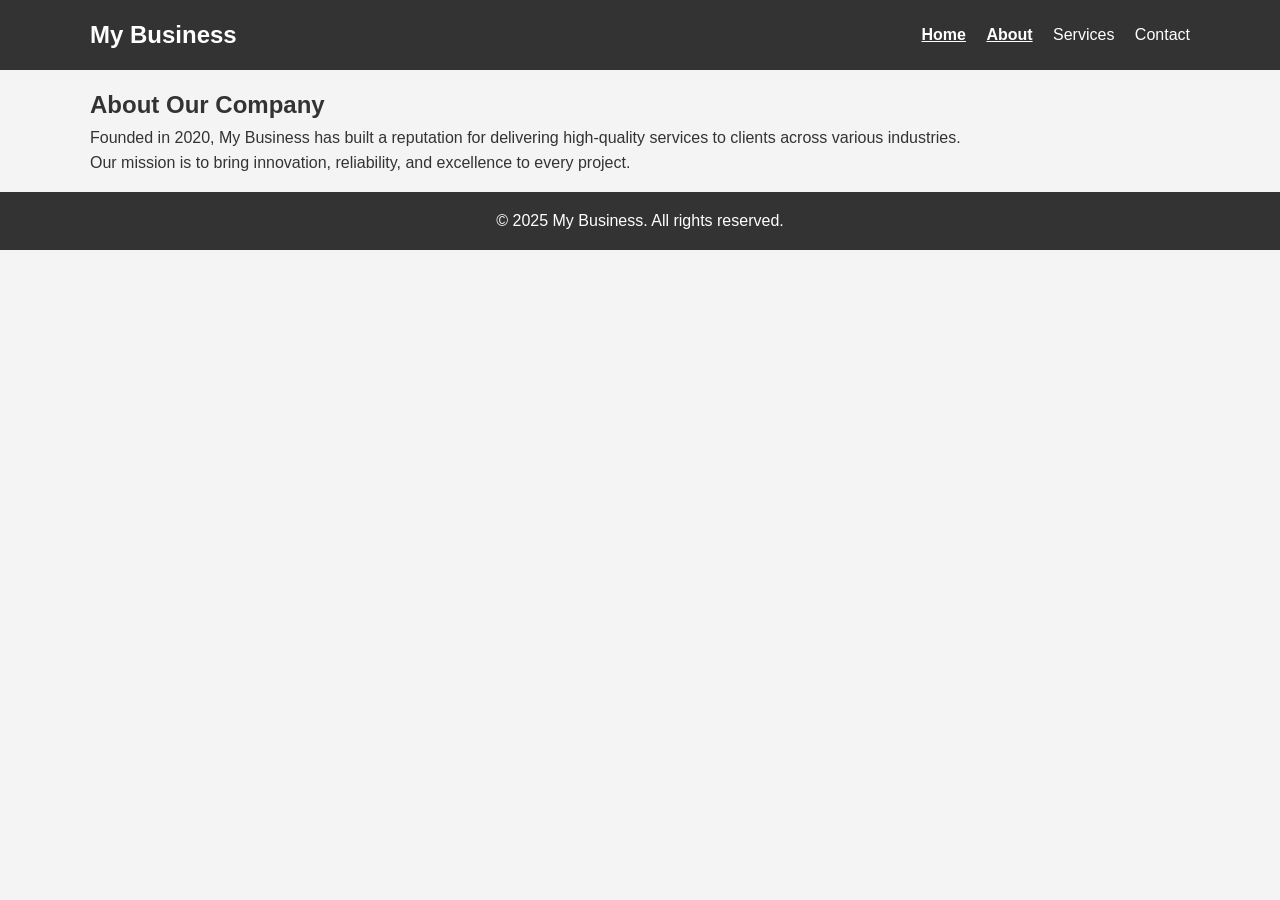
==== about/index.html @ e6973ec0 "email and structure changes." ====
<!DOCTYPE html>
<html lang="en">
  <head>
    <meta charset="UTF-8" />
    <meta name="viewport" content="width=device-width, initial-scale=1.0" />
    <title>About Us - My Business</title>
    <link rel="stylesheet" href="../css/style.css" />
  </head>
  <body>
    <header>
      <div class="container">
        <h1 class="logo">My Business</h1>
        <nav>
          <a href="/">Home</a>
          <a href="/about/" class="active">About</a>
          <a href="/services/">Services</a>
          <a href="/contact/">Contact</a>
        </nav>
      </div>
    </header>

    <section class="container">
      <h2>About Our Company</h2>
      <p>
        Founded in 2020, My Business has built a reputation for delivering
        high-quality services to clients across various industries.
      </p>
      <p>
        Our mission is to bring innovation, reliability, and excellence to every
        project.
      </p>
    </section>

    <footer>
      <p>&copy; 2025 My Business. All rights reserved.</p>
    </footer>

    <script src="../js/main.js"></script>
  </body>
</html>
---- css/style.css ----
/* Reset */
* {
    margin: 0;
    padding: 0;
    box-sizing: border-box;
}

/* Global Styles */
body {
    font-family: Arial, sans-serif;
    background: #f4f4f4;
    color: #333;
    line-height: 1.6;
}

.container {
    width: 90%;
    max-width: 1100px;
    margin: auto;
    padding: 1rem 0;
}

/* Header */
header {
    background: #333;
    color: #fff;
}

header .container {
    display: flex;
    justify-content: space-between;
    align-items: center;
}

.logo {
    font-size: 1.5rem;
}

nav a {
    color: #fff;
    margin-left: 1rem;
    text-decoration: none;
}

nav a.active {
    font-weight: bold;
    text-decoration: underline;
}

nav a:hover {
    text-decoration: underline;
}

/* Hero Section */
.hero {
    background: url('../images/hero.jpg') center/cover no-repeat;
    height: 400px;
    display: flex;
    align-items: center;
    justify-content: center;
}

.hero-content {
    background-color: rgba(0, 0, 0, 0.6);
    padding: 2rem;
    border-radius: 10px;
    color: #fff;
    text-align: center;
}

.btn, .btn-secondary {
    display: inline-block;
    margin-top: 1rem;
    padding: 0.7rem 1.5rem;
    text-decoration: none;
    border-radius: 5px;
}

.btn {
    background: #f04e30;
    color: #fff;
}

.btn:hover {
    background: #d03d24;
}

.btn-secondary {
    background: #555;
    color: #fff;
}

.btn-secondary:hover {
    background: #333;
}

/* Services Grid */
.services-grid {
    display: grid;
    grid-template-columns: repeat(auto-fit, minmax(250px, 1fr));
    gap: 1rem;
}

.service-card {
    background: #fff;
    padding: 1rem;
    border-radius: 8px;
    text-align: center;
    box-shadow: 0 0 5px rgba(0,0,0,0.1);
}

/* Footer */
footer {
    text-align: center;
    padding: 1rem;
    background: #333;
    color: #fff;
}

/* Contact section */
.contact {
  max-width: 900px;
  margin: 2rem auto;
  padding: 0 1rem;
  text-align: center;
}

.contact h1 {
  font-size: 2.5rem;
  margin-bottom: 0.5rem;
}

.contact p {
  font-size: 1.1rem;
  margin-bottom: 2rem;
}

.contact-card {
  background-color: #f9f9f9;
  padding: 2rem;
  border-radius: 12px;
  box-shadow: 0 4px 15px rgba(0,0,0,0.1);
  max-width: 600px;
  margin: 0 auto;
  text-align: left;
}

.contact-card form label {
  display: block;
  margin-bottom: 0.3rem;
  font-weight: 500;
}

.contact-card form input,
.contact-card form textarea {
  width: 100%;
  padding: 0.75rem;
  margin-bottom: 1.2rem;
  border: 1px solid #ccc;
  border-radius: 8px;
  font-size: 1rem;
  transition: border-color 0.2s;
}

.contact-card form input:focus,
.contact-card form textarea:focus {
  border-color: #007bff;
  outline: none;
}

.contact-card form button {
  display: inline-block;
  padding: 0.75rem 2rem;
  font-size: 1.1rem;
  background-color: #007bff;
  color: #fff;
  border: none;
  border-radius: 8px;
  cursor: pointer;
  transition: background-color 0.2s;
}

.contact-card form button:hover {
  background-color: #0056b3;
}

/* Responsive */
@media (max-width: 600px) {
  .contact-card {
    padding: 1.5rem;
  }
}
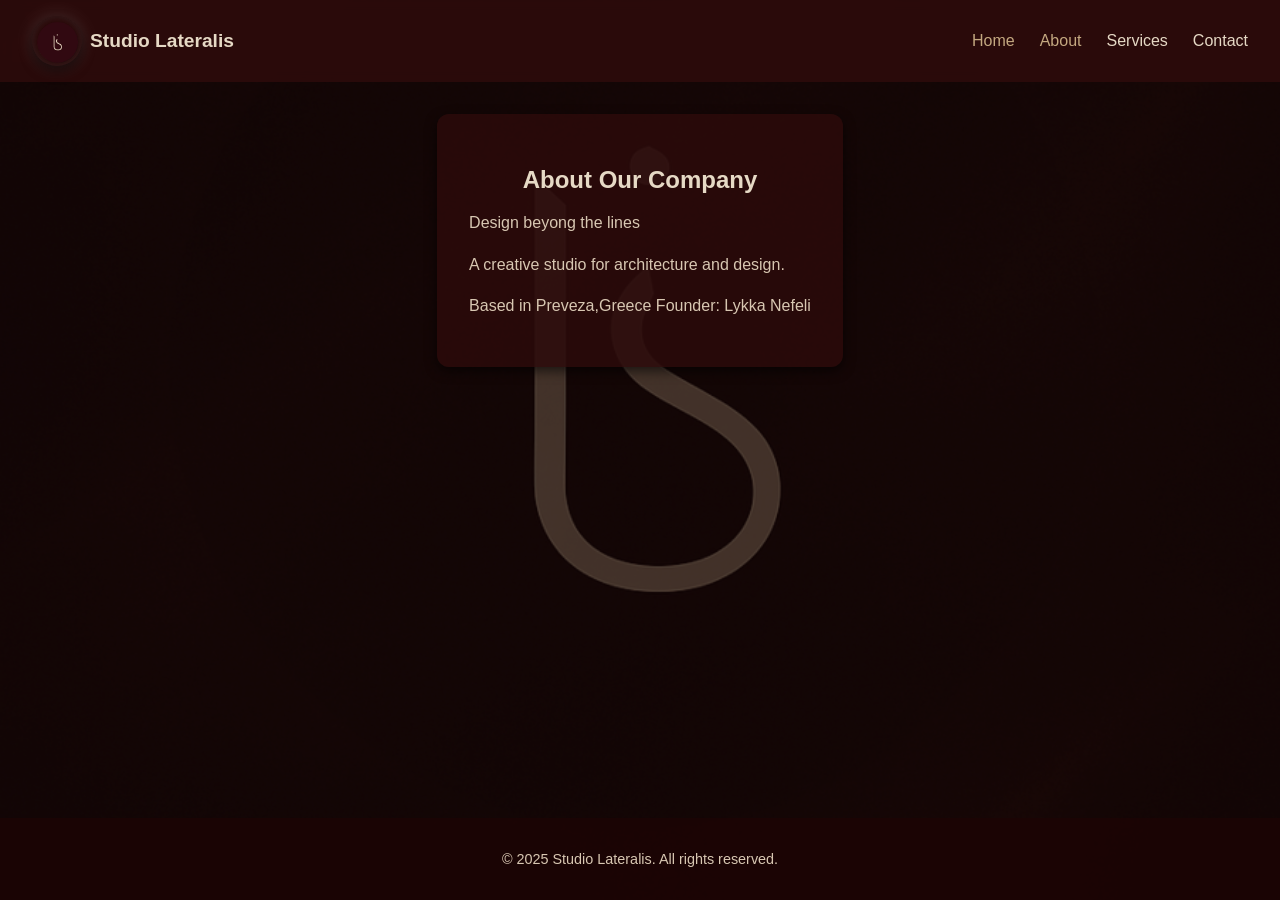
==== commit 8bfdec88: "Changes in layout and colours. Added background." ====
--- a/about/index.html
+++ b/about/index.html
@@ -8,31 +8,29 @@
   </head>
   <body>
     <header>
-      <div class="container">
-        <h1 class="logo">My Business</h1>
-        <nav>
-          <a href="/">Home</a>
-          <a href="/about/" class="active">About</a>
-          <a href="/services/">Services</a>
-          <a href="/contact/">Contact</a>
-        </nav>
+      <div class="logo-container">
+        <img src="/images/logo_cropped.png" alt="Logo" class="logo" />
+        <span class="brand-name">Studio Lateralis</span>
       </div>
+      <nav>
+        <ul>
+          <li><a href="/">Home</a></li>
+          <li><a href="/about/" class="active">About</a></li>
+          <li><a href="/services/">Services</a></li>
+          <li><a href="/contact/">Contact</a></li>
+        </ul>
+      </nav>
     </header>
-
-    <section class="container">
-      <h2>About Our Company</h2>
-      <p>
-        Founded in 2020, My Business has built a reputation for delivering
-        high-quality services to clients across various industries.
-      </p>
-      <p>
-        Our mission is to bring innovation, reliability, and excellence to every
-        project.
-      </p>
-    </section>
-
+    <main>
+      <section class="container">
+        <h2>About Our Company</h2>
+        <p>Design beyong the lines</p>
+        <p>A creative studio for architecture and design.</p>
+        <p>Based in Preveza,Greece Founder: Lykka Nefeli</p>
+      </section>
+    </main>
     <footer>
-      <p>&copy; 2025 My Business. All rights reserved.</p>
+      <p>© 2025 Studio Lateralis. All rights reserved.</p>
     </footer>
 
     <script src="../js/main.js"></script>
--- a/css/style.css
+++ b/css/style.css
@@ -1,154 +1,189 @@
-/* Reset */
-* {
-    margin: 0;
-    padding: 0;
-    box-sizing: border-box;
-}
-
-/* Global Styles */
+/* ===========================
+   GLOBAL STYLES
+=========================== */
+/* Ensure page takes full height */
+html, body {
+  height: 100%;
+  display: flex;
+  flex-direction: column;
+}
+
+main {
+  flex: 1;
+  display: flex;
+  flex-direction: column; /* optional, only if you need vertical layout */
+}
+
+
+/* Main grows to fill space */
+main.hero {
+  flex: 1;
+  display: flex;
+  justify-content: center;
+  align-items: center;
+  text-align: center;
+}
+
+/* Footer always sticks to bottom */
+footer {
+  text-align: center;
+  padding: 15px;
+  background: rgba(28, 5, 5, 0.85);
+  color: #D8C7B2;
+  font-size: 0.9rem;
+}
+
 body {
-    font-family: Arial, sans-serif;
-    background: #f4f4f4;
-    color: #333;
-    line-height: 1.6;
-}
-
-.container {
-    width: 90%;
-    max-width: 1100px;
-    margin: auto;
-    padding: 1rem 0;
-}
-
-/* Header */
+  margin: 0;
+  font-family: Arial, sans-serif;
+  background: url("../images/background_new.png") no-repeat center center fixed;
+  background-size: cover;
+  color: #E6D9C5;
+}
+
+/* Overlay for readability */
+body::before {
+  content: "";
+  position: fixed;
+  top: 0;
+  left: 0;
+  width: 100%;
+  height: 100%;
+  background: rgba(20, 5, 5, 0.75);
+  z-index: -1;
+}
+
+/* ===========================
+   HEADER & NAV
+=========================== */
 header {
-    background: #333;
-    color: #fff;
-}
-
-header .container {
-    display: flex;
-    justify-content: space-between;
-    align-items: center;
-}
-
-.logo {
-    font-size: 1.5rem;
-}
-
-nav a {
-    color: #fff;
-    margin-left: 1rem;
-    text-decoration: none;
-}
-
-nav a.active {
-    font-weight: bold;
-    text-decoration: underline;
-}
-
-nav a:hover {
-    text-decoration: underline;
-}
-
-/* Hero Section */
-.hero {
-    background: url('../images/hero.jpg') center/cover no-repeat;
-    height: 400px;
-    display: flex;
-    align-items: center;
-    justify-content: center;
-}
-
-.hero-content {
-    background-color: rgba(0, 0, 0, 0.6);
-    padding: 2rem;
-    border-radius: 10px;
-    color: #fff;
-    text-align: center;
-}
-
-.btn, .btn-secondary {
-    display: inline-block;
-    margin-top: 1rem;
-    padding: 0.7rem 1.5rem;
-    text-decoration: none;
-    border-radius: 5px;
-}
-
-.btn {
-    background: #f04e30;
-    color: #fff;
-}
-
-.btn:hover {
-    background: #d03d24;
-}
-
-.btn-secondary {
-    background: #555;
-    color: #fff;
-}
-
-.btn-secondary:hover {
-    background: #333;
-}
-
-/* Services Grid */
-.services-grid {
-    display: grid;
-    grid-template-columns: repeat(auto-fit, minmax(250px, 1fr));
-    gap: 1rem;
-}
-
-.service-card {
-    background: #fff;
-    padding: 1rem;
-    border-radius: 8px;
-    text-align: center;
-    box-shadow: 0 0 5px rgba(0,0,0,0.1);
-}
-
-/* Footer */
-footer {
-    text-align: center;
-    padding: 1rem;
-    background: #333;
-    color: #fff;
-}
-
-/* Contact section */
-.contact {
-  max-width: 900px;
+  background: rgba(44, 11, 11, 0.95);
+  padding: 1rem 2rem;
+  display: flex;
+  align-items: center;
+  justify-content: space-between;
+  backdrop-filter: blur(6px);
+}
+
+.logo-container {
+  display: flex;
+  align-items: center;
+  gap: 0.5rem;
+}
+
+.logo-container img {
+  height: 50px;
+  width: 50px;
+  border-radius: 50%;
+  
+  /* Uniform shadow and glow */
+  box-shadow: 
+    0 6px 12px rgba(0, 0, 0, 0.5),  /* soft shadow below */
+    0 0 20px rgba(255, 255, 255, 0.15), /* uniform glow around */
+    inset 0 0 10px rgba(255,255,255,0.1), /* inner soft highlight */
+    inset 0 0 8px rgba(0,0,0,0.2);       /* inner depth */
+  
+  transition: transform 0.3s ease, box-shadow 0.3s ease;
+}
+
+/* Lift on hover with same uniform shadow */
+.logo-container img:hover {
+  transform: translateY(-4px) scale(1.07);
+  box-shadow: 
+    0 10px 18px rgba(0, 0, 0, 0.6),
+    0 0 25px rgba(255, 255, 255, 0.2),
+    inset 0 0 12px rgba(255,255,255,0.15),
+    inset 0 0 10px rgba(0,0,0,0.25);
+}
+
+
+
+.brand-name {
+  font-size: 1.2rem;
+  font-weight: bold;
+  color: #E6D9C5;
+}
+
+nav ul {
+  list-style: none;
+  margin: 0;
+  padding: 0;
+  display: flex;
+  gap: 25px;
+}
+
+nav ul li a {
+  text-decoration: none;
+  color: #E6D9C5;
+  font-weight: 500;
+  transition: color 0.3s ease;
+}
+
+nav ul li a:hover,
+nav ul li a.active {
+  color: #C4A880;
+}
+
+/* ===========================
+   SECTIONS
+=========================== */
+section, .contact-card {
+  background: rgba(44, 11, 11, 0.85);
   margin: 2rem auto;
-  padding: 0 1rem;
-  text-align: center;
-}
-
-.contact h1 {
-  font-size: 2.5rem;
-  margin-bottom: 0.5rem;
-}
-
-.contact p {
-  font-size: 1.1rem;
-  margin-bottom: 2rem;
-}
-
-.contact-card {
-  background-color: #f9f9f9;
   padding: 2rem;
   border-radius: 12px;
-  box-shadow: 0 4px 15px rgba(0,0,0,0.1);
-  max-width: 600px;
-  margin: 0 auto;
-  text-align: left;
-}
-
+  max-width: 1000px;
+  box-shadow: 0 4px 12px rgba(0,0,0,0.6);
+}
+
+/* ===========================
+   TYPOGRAPHY
+=========================== */
+h1, h2, h3 {
+  color: #E6D9C5;
+  text-align: center;
+  margin-bottom: 1rem;
+}
+
+p {
+  color: #D8C7B2;
+  line-height: 1.6;
+}
+
+a {
+  color: #C29B88;
+  text-decoration: none;
+}
+
+a:hover {
+  text-decoration: underline;
+}
+
+/* ===========================
+   BUTTONS
+=========================== */
+button, .btn {
+  background: #800020;
+  color: #E6D9C5;
+  border: none;
+  padding: 0.8rem 1.5rem;
+  border-radius: 8px;
+  cursor: pointer;
+  transition: background 0.2s;
+}
+
+button:hover, .btn:hover {
+  background: #A63232;
+}
+
+/* ===========================
+   CONTACT FORM
+=========================== */
 .contact-card form label {
   display: block;
   margin-bottom: 0.3rem;
   font-weight: 500;
+  color: #E6D9C5;
 }
 
 .contact-card form input,
@@ -156,37 +191,63 @@
   width: 100%;
   padding: 0.75rem;
   margin-bottom: 1.2rem;
-  border: 1px solid #ccc;
+  border: 1px solid #C4A880;
   border-radius: 8px;
+  background-color: #2C0B0B;
+  color: #E6D9C5;
   font-size: 1rem;
-  transition: border-color 0.2s;
+}
+
+.contact-card form input::placeholder,
+.contact-card form textarea::placeholder {
+  color: #cbbba7;
 }
 
 .contact-card form input:focus,
 .contact-card form textarea:focus {
-  border-color: #007bff;
+  border-color: #fff;
   outline: none;
 }
 
 .contact-card form button {
-  display: inline-block;
-  padding: 0.75rem 2rem;
-  font-size: 1.1rem;
-  background-color: #007bff;
-  color: #fff;
-  border: none;
-  border-radius: 8px;
-  cursor: pointer;
-  transition: background-color 0.2s;
+  background-color: #E6D9C5;
+  color: #2C0B0B;
+  font-weight: bold;
 }
 
 .contact-card form button:hover {
-  background-color: #0056b3;
-}
-
-/* Responsive */
+  background-color: #fff;
+  color: #2C0B0B;
+}
+
+/* ===========================
+   FOOTER
+=========================== */
+footer {
+  margin-top: 50px;
+  text-align: center;
+  padding: 15px;
+  background: rgba(28, 5, 5, 0.9);
+  color: #D8C7B2;
+  font-size: 0.9rem;
+}
+
+/* ===========================
+   RESPONSIVE
+=========================== */
 @media (max-width: 600px) {
-  .contact-card {
+  header {
+    flex-direction: column;
+    align-items: flex-start;
+  }
+
+  nav ul {
+    flex-wrap: wrap;
+    gap: 1rem;
+    margin-top: 0.5rem;
+  }
+
+  section, .contact-card {
     padding: 1.5rem;
   }
 }
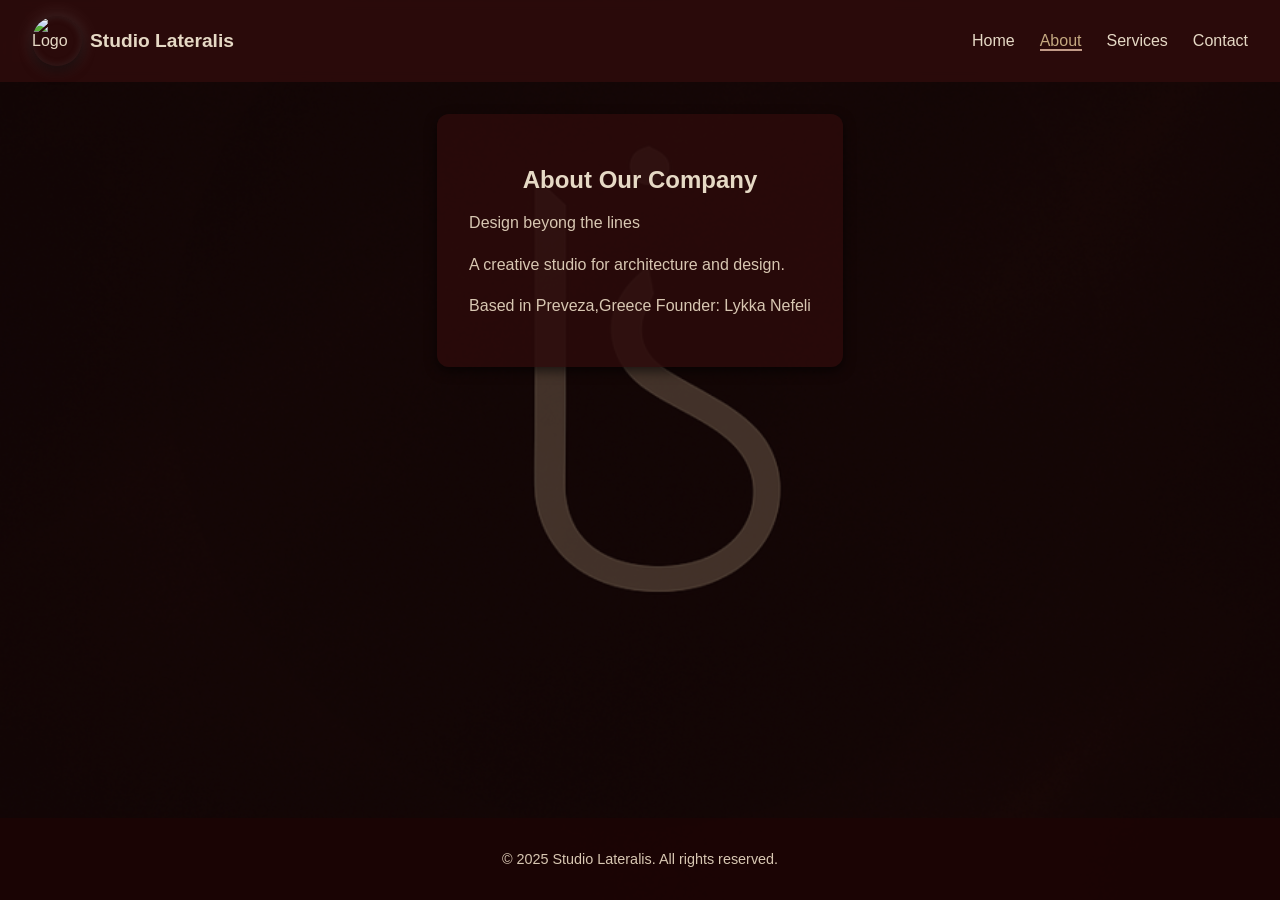
==== commit b9797f24: "Fixed paths" ====
--- a/about/index.html
+++ b/about/index.html
@@ -9,15 +9,15 @@
   <body>
     <header>
       <div class="logo-container">
-        <img src="/images/logo_cropped.png" alt="Logo" class="logo" />
+        <img src="images/logo_cropped.png" alt="Logo" class="logo" />
         <span class="brand-name">Studio Lateralis</span>
       </div>
       <nav>
         <ul>
-          <li><a href="/">Home</a></li>
-          <li><a href="/about/" class="active">About</a></li>
-          <li><a href="/services/">Services</a></li>
-          <li><a href="/contact/">Contact</a></li>
+          <li><a href="./">Home</a></li>
+          <li><a href="about/" class="active">About</a></li>
+          <li><a href="services/">Services</a></li>
+          <li><a href="contact/">Contact</a></li>
         </ul>
       </nav>
     </header>
--- a/css/style.css
+++ b/css/style.css
@@ -98,6 +98,7 @@
 
 
 
+
 .brand-name {
   font-size: 1.2rem;
   font-weight: bold;
@@ -110,6 +111,11 @@
   padding: 0;
   display: flex;
   gap: 25px;
+}
+
+nav ul li a.active {
+  color: #fff;
+  border-bottom: 2px solid #C29B88; /* subtle underline */
 }
 
 nav ul li a {
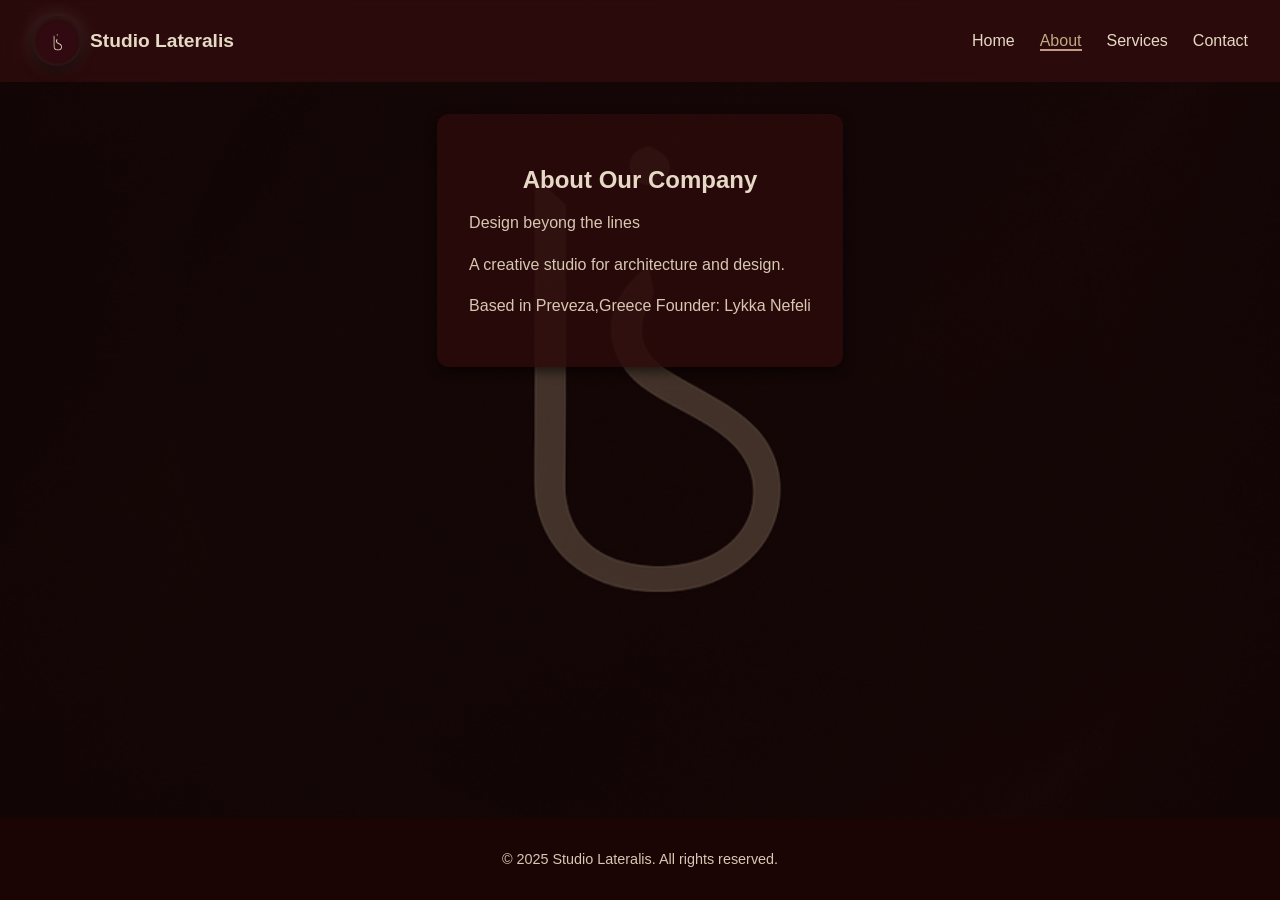
==== commit 3a977f7a: "Update index.html, index.html, index.html, and 2 more files" ====
--- a/about/index.html
+++ b/about/index.html
@@ -9,15 +9,15 @@
   <body>
     <header>
       <div class="logo-container">
-        <img src="images/logo_cropped.png" alt="Logo" class="logo" />
+        <img src="../images/logo_cropped.png" alt="Logo" class="logo" />
         <span class="brand-name">Studio Lateralis</span>
       </div>
       <nav>
         <ul>
-          <li><a href="./">Home</a></li>
-          <li><a href="about/" class="active">About</a></li>
-          <li><a href="services/">Services</a></li>
-          <li><a href="contact/">Contact</a></li>
+          <li><a href="../">Home</a></li>
+          <li><a href="../about/" class="active">About</a></li>
+          <li><a href="../services/">Services</a></li>
+          <li><a href="../contact/">Contact</a></li>
         </ul>
       </nav>
     </header>
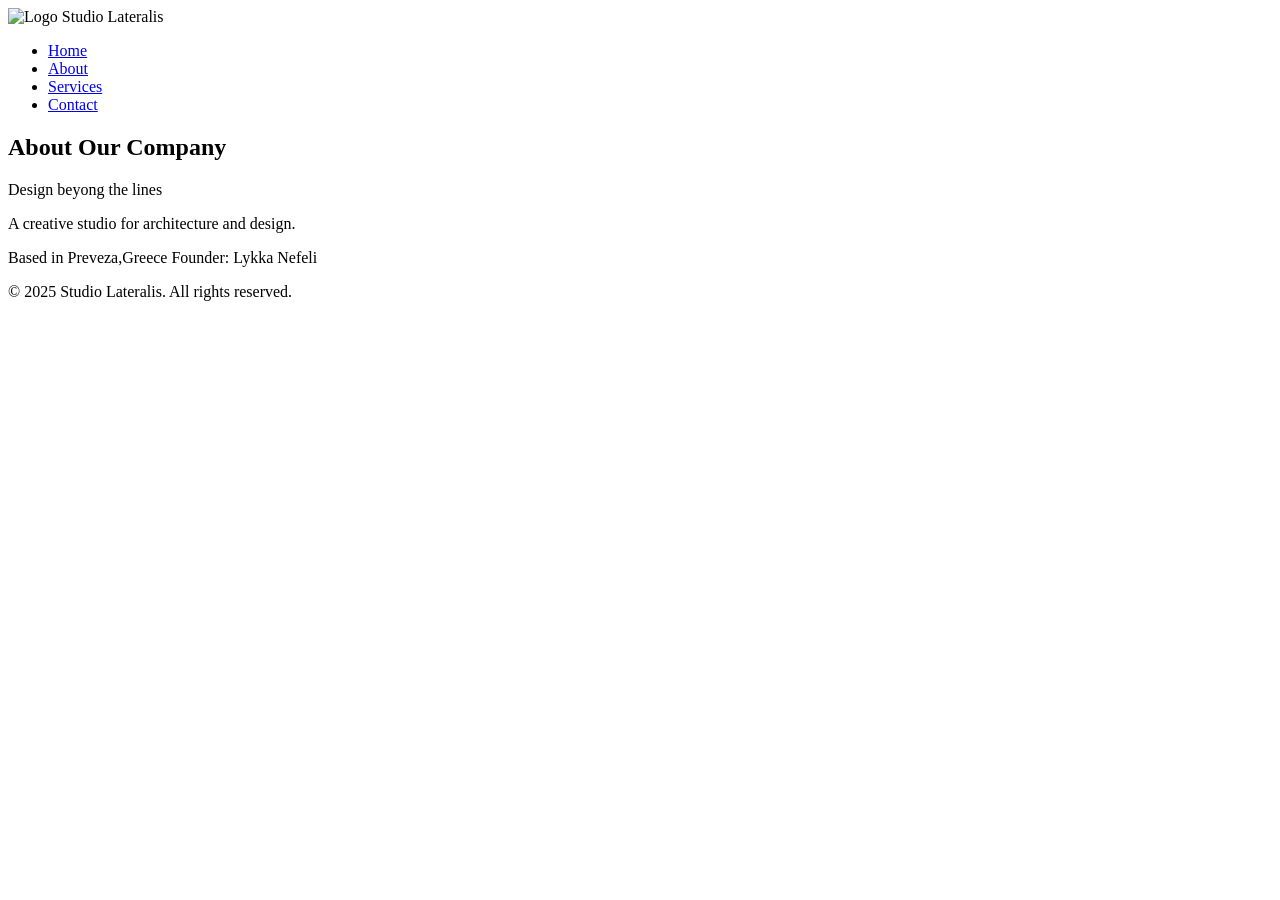
==== commit b36de7e1: "Update index.html, index.html, index.html, and 1 more file" ====
--- a/about/index.html
+++ b/about/index.html
@@ -4,20 +4,24 @@
     <meta charset="UTF-8" />
     <meta name="viewport" content="width=device-width, initial-scale=1.0" />
     <title>About Us - My Business</title>
-    <link rel="stylesheet" href="../css/style.css" />
+    <link rel="stylesheet" href="/studio-lateralis/css/style.css" />
   </head>
   <body>
     <header>
       <div class="logo-container">
-        <img src="../images/logo_cropped.png" alt="Logo" class="logo" />
+        <img
+          src="/studio-lateralis/images/logo_cropped.png"
+          alt="Logo"
+          class="logo"
+        />
         <span class="brand-name">Studio Lateralis</span>
       </div>
       <nav>
         <ul>
-          <li><a href="../">Home</a></li>
-          <li><a href="../about/" class="active">About</a></li>
-          <li><a href="../services/">Services</a></li>
-          <li><a href="../contact/">Contact</a></li>
+          <li><a href="/studio-lateralis/">Home</a></li>
+          <li><a href="/studio-lateralis/about/" class="active">About</a></li>
+          <li><a href="/studio-lateralis/services/">Services</a></li>
+          <li><a href="/studio-lateralis/contact/">Contact</a></li>
         </ul>
       </nav>
     </header>
@@ -33,6 +37,6 @@
       <p>© 2025 Studio Lateralis. All rights reserved.</p>
     </footer>
 
-    <script src="../js/main.js"></script>
+    <script src="/studio-lateralis/js/main.js"></script>
   </body>
 </html>
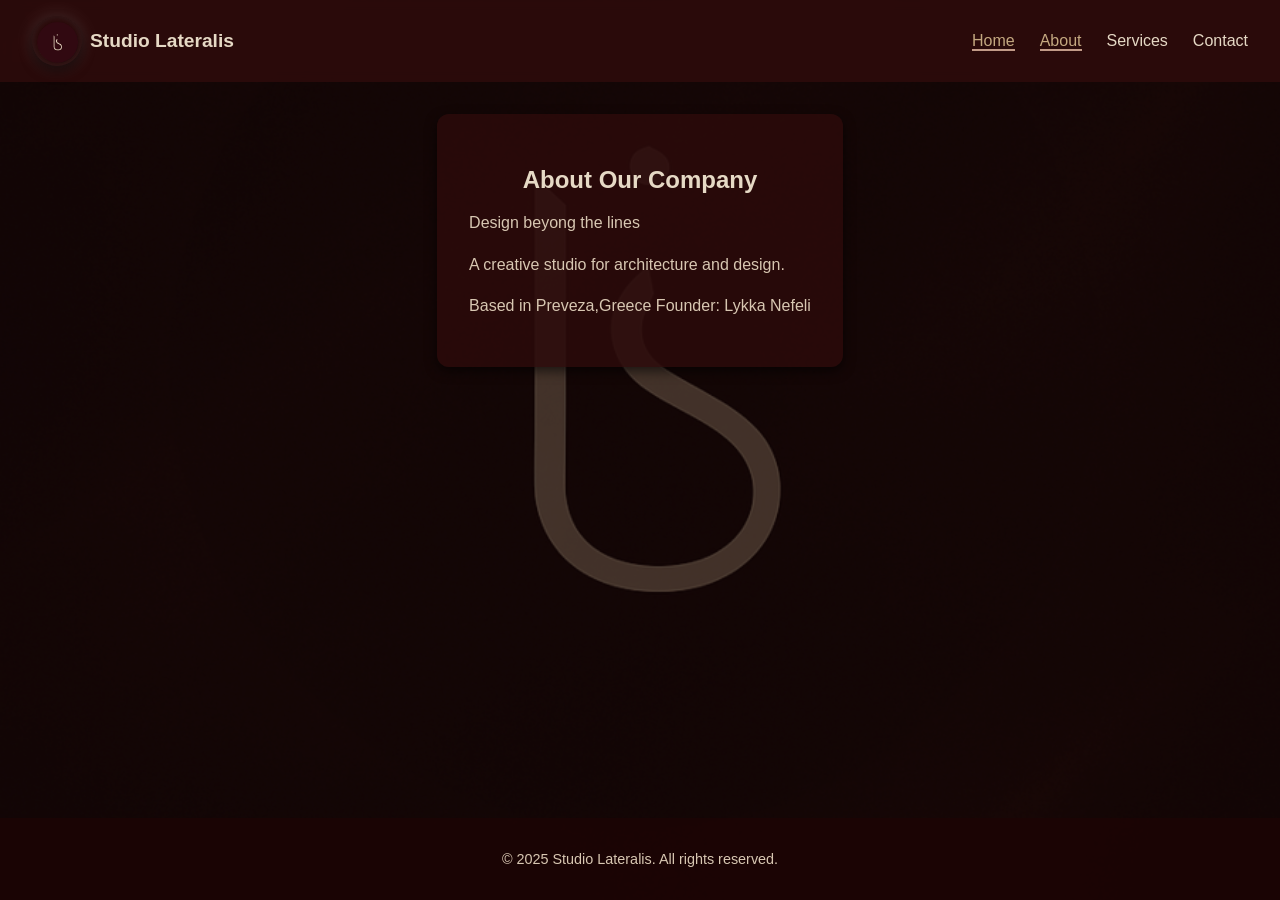
==== commit 3da3b7e8: "Update index.html, index.html, index.html, and 1 more file" ====
--- a/about/index.html
+++ b/about/index.html
@@ -4,24 +4,27 @@
     <meta charset="UTF-8" />
     <meta name="viewport" content="width=device-width, initial-scale=1.0" />
     <title>About Us - My Business</title>
-    <link rel="stylesheet" href="/studio-lateralis/css/style.css" />
+    <link rel="stylesheet" href="/css/style.css" />
+    <!-- Prevent caching of HTML -->
+    <meta
+      http-equiv="Cache-Control"
+      content="no-cache, no-store, must-revalidate"
+    />
+    <meta http-equiv="Pragma" content="no-cache" />
+    <meta http-equiv="Expires" content="0" />
   </head>
   <body>
     <header>
       <div class="logo-container">
-        <img
-          src="/studio-lateralis/images/logo_cropped.png"
-          alt="Logo"
-          class="logo"
-        />
+        <img src="/images/logo_cropped.png" alt="Logo" class="logo" />
         <span class="brand-name">Studio Lateralis</span>
       </div>
       <nav>
         <ul>
-          <li><a href="/studio-lateralis/">Home</a></li>
-          <li><a href="/studio-lateralis/about/" class="active">About</a></li>
-          <li><a href="/studio-lateralis/services/">Services</a></li>
-          <li><a href="/studio-lateralis/contact/">Contact</a></li>
+          <li><a href="/">Home</a></li>
+          <li><a href="/about/" class="active">About</a></li>
+          <li><a href="/services/">Services</a></li>
+          <li><a href="/contact/">Contact</a></li>
         </ul>
       </nav>
     </header>
@@ -37,6 +40,6 @@
       <p>© 2025 Studio Lateralis. All rights reserved.</p>
     </footer>
 
-    <script src="/studio-lateralis/js/main.js"></script>
+    <script src="/js/main.js"></script>
   </body>
 </html>
--- a/css/style.css
+++ b/css/style.css
@@ -0,0 +1,259 @@
+/* ===========================
+   GLOBAL STYLES
+=========================== */
+/* Ensure page takes full height */
+html, body {
+  height: 100%;
+  display: flex;
+  flex-direction: column;
+}
+
+main {
+  flex: 1;
+  display: flex;
+  flex-direction: column; /* optional, only if you need vertical layout */
+}
+
+
+/* Main grows to fill space */
+main.hero {
+  flex: 1;
+  display: flex;
+  justify-content: center;
+  align-items: center;
+  text-align: center;
+}
+
+/* Footer always sticks to bottom */
+footer {
+  text-align: center;
+  padding: 15px;
+  background: rgba(28, 5, 5, 0.85);
+  color: #D8C7B2;
+  font-size: 0.9rem;
+}
+
+body {
+  margin: 0;
+  font-family: Arial, sans-serif;
+  background: url("../images/background_new.png") no-repeat center center fixed;
+  background-size: cover;
+  color: #E6D9C5;
+}
+
+/* Overlay for readability */
+body::before {
+  content: "";
+  position: fixed;
+  top: 0;
+  left: 0;
+  width: 100%;
+  height: 100%;
+  background: rgba(20, 5, 5, 0.75);
+  z-index: -1;
+}
+
+/* ===========================
+   HEADER & NAV
+=========================== */
+header {
+  background: rgba(44, 11, 11, 0.95);
+  padding: 1rem 2rem;
+  display: flex;
+  align-items: center;
+  justify-content: space-between;
+  backdrop-filter: blur(6px);
+}
+
+.logo-container {
+  display: flex;
+  align-items: center;
+  gap: 0.5rem;
+}
+
+.logo-container img {
+  height: 50px;
+  width: 50px;
+  border-radius: 50%;
+  
+  /* Uniform shadow and glow */
+  box-shadow: 
+    0 6px 12px rgba(0, 0, 0, 0.5),  /* soft shadow below */
+    0 0 20px rgba(255, 255, 255, 0.15), /* uniform glow around */
+    inset 0 0 10px rgba(255,255,255,0.1), /* inner soft highlight */
+    inset 0 0 8px rgba(0,0,0,0.2);       /* inner depth */
+  
+  transition: transform 0.3s ease, box-shadow 0.3s ease;
+}
+
+/* Lift on hover with same uniform shadow */
+.logo-container img:hover {
+  transform: translateY(-4px) scale(1.07);
+  box-shadow: 
+    0 10px 18px rgba(0, 0, 0, 0.6),
+    0 0 25px rgba(255, 255, 255, 0.2),
+    inset 0 0 12px rgba(255,255,255,0.15),
+    inset 0 0 10px rgba(0,0,0,0.25);
+}
+
+
+
+
+.brand-name {
+  font-size: 1.2rem;
+  font-weight: bold;
+  color: #E6D9C5;
+}
+
+nav ul {
+  list-style: none;
+  margin: 0;
+  padding: 0;
+  display: flex;
+  gap: 25px;
+}
+
+nav ul li a.active {
+  color: #fff;
+  border-bottom: 2px solid #C29B88; /* subtle underline */
+}
+
+nav ul li a {
+  text-decoration: none;
+  color: #E6D9C5;
+  font-weight: 500;
+  transition: color 0.3s ease;
+}
+
+nav ul li a:hover,
+nav ul li a.active {
+  color: #C4A880;
+}
+
+/* ===========================
+   SECTIONS
+=========================== */
+section, .contact-card {
+  background: rgba(44, 11, 11, 0.85);
+  margin: 2rem auto;
+  padding: 2rem;
+  border-radius: 12px;
+  max-width: 1000px;
+  box-shadow: 0 4px 12px rgba(0,0,0,0.6);
+}
+
+/* ===========================
+   TYPOGRAPHY
+=========================== */
+h1, h2, h3 {
+  color: #E6D9C5;
+  text-align: center;
+  margin-bottom: 1rem;
+}
+
+p {
+  color: #D8C7B2;
+  line-height: 1.6;
+}
+
+a {
+  color: #C29B88;
+  text-decoration: none;
+}
+
+a:hover {
+  text-decoration: underline;
+}
+
+/* ===========================
+   BUTTONS
+=========================== */
+button, .btn {
+  background: #800020;
+  color: #E6D9C5;
+  border: none;
+  padding: 0.8rem 1.5rem;
+  border-radius: 8px;
+  cursor: pointer;
+  transition: background 0.2s;
+}
+
+button:hover, .btn:hover {
+  background: #A63232;
+}
+
+/* ===========================
+   CONTACT FORM
+=========================== */
+.contact-card form label {
+  display: block;
+  margin-bottom: 0.3rem;
+  font-weight: 500;
+  color: #E6D9C5;
+}
+
+.contact-card form input,
+.contact-card form textarea {
+  width: 100%;
+  padding: 0.75rem;
+  margin-bottom: 1.2rem;
+  border: 1px solid #C4A880;
+  border-radius: 8px;
+  background-color: #2C0B0B;
+  color: #E6D9C5;
+  font-size: 1rem;
+}
+
+.contact-card form input::placeholder,
+.contact-card form textarea::placeholder {
+  color: #cbbba7;
+}
+
+.contact-card form input:focus,
+.contact-card form textarea:focus {
+  border-color: #fff;
+  outline: none;
+}
+
+.contact-card form button {
+  background-color: #E6D9C5;
+  color: #2C0B0B;
+  font-weight: bold;
+}
+
+.contact-card form button:hover {
+  background-color: #fff;
+  color: #2C0B0B;
+}
+
+/* ===========================
+   FOOTER
+=========================== */
+footer {
+  margin-top: 50px;
+  text-align: center;
+  padding: 15px;
+  background: rgba(28, 5, 5, 0.9);
+  color: #D8C7B2;
+  font-size: 0.9rem;
+}
+
+/* ===========================
+   RESPONSIVE
+=========================== */
+@media (max-width: 600px) {
+  header {
+    flex-direction: column;
+    align-items: flex-start;
+  }
+
+  nav ul {
+    flex-wrap: wrap;
+    gap: 1rem;
+    margin-top: 0.5rem;
+  }
+
+  section, .contact-card {
+    padding: 1.5rem;
+  }
+}
